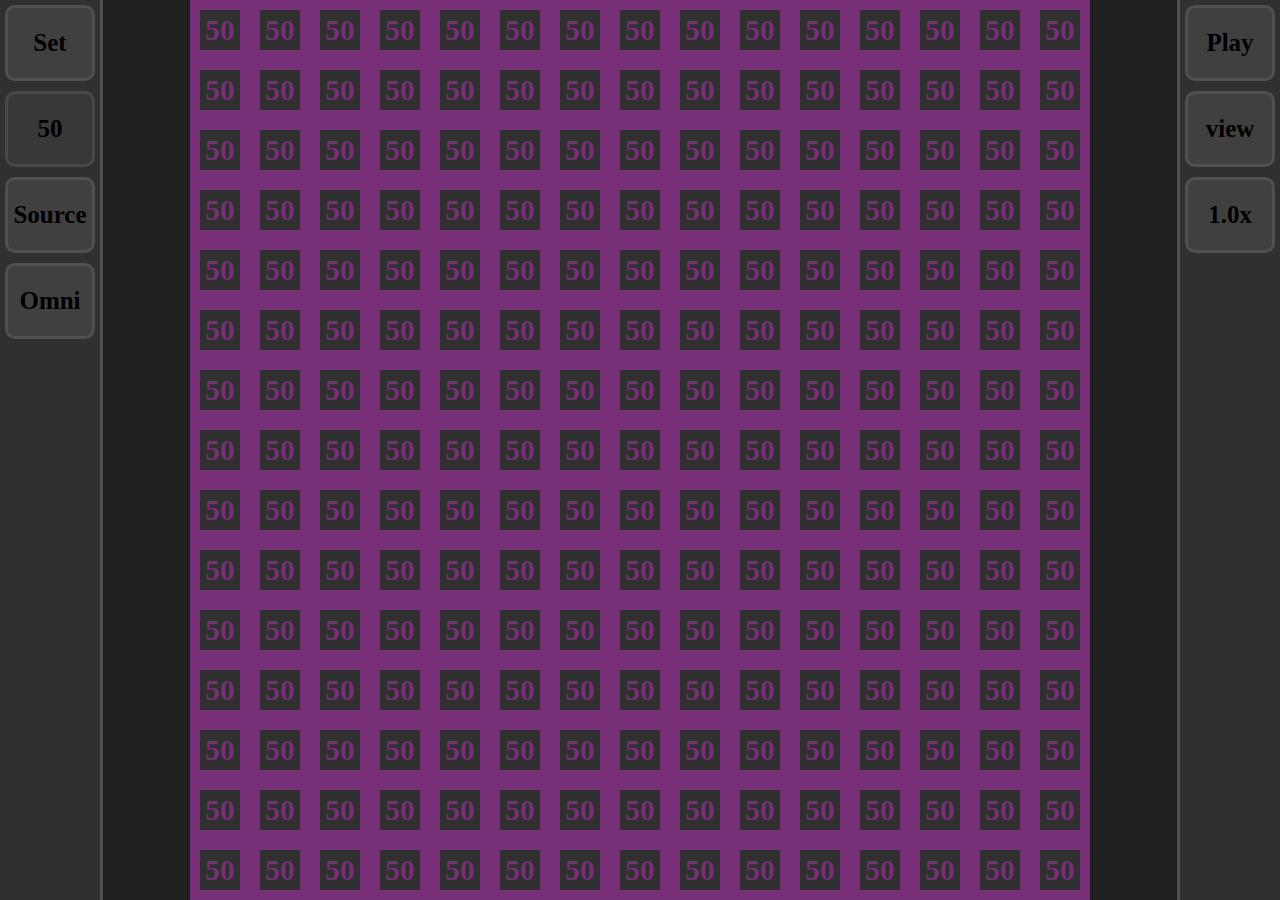
==== heatTransfer/index.html @ aa4876cb "tehetaha" ====
<!DOCTYPE html>
<html lang="en">
<head>
    <meta charset="UTF-8">
    <meta name="viewport" content="width=device-width, initial-scale=1.0">
    <title>conduction sim</title>
    <link rel="stylesheet" href="ht.css">
    <script defer src="ht.js"></script>
</head>
<body>

    <div id="center">
        <div id="grid">
        
        </div>
        
    </div>



    <div id="control_l" class="control" >
        <div id="set" onclick="set()"><p>Set</p></div>
        <div id="setTemp" onclick="setTemp()" onmouseover="setElement(id)" temp="50" heatCap="5"><p>50</p></div>
        <div id="source" onclick="source()"><p>Source</p></div>
        <div id="omni" onclick="setOmni()"><p>Omni</p></div>
    </div>


    <div id="control_r" class="control" >
        <div id="pause" onclick="pause()"><p>Play</p></div>
        <div id="view" onclick="view()"><p>view</p></div>
        <div id="setSpeed" onmouseover="setElement(id)" speed="1.0"><p>1.0x</p></div>
    </div>

</body>
</html>
---- heatTransfer/ht.css ----
body {
    background-color: #202020;
}

#center {
    position: fixed;
    display: flex;
    height: 100vh;
    width: 100vw;
    top: 0px;
    left: 0px;
    align-items: center;
    justify-content: center;
}

#grid {
    display: grid;
    grid-template-columns: repeat(15, minmax(0, 1fr));
    grid-template-rows: repeat(15, minmax(0, 1fr));
    margin: 0px;
    height: 100vh;
    width: 80vw;
}

.grid {
    border-style: solid;
    border-width: 10px;
    border-color: #505050;
    background-color: #303030;
    display: flex;
    align-items: center;
    justify-content: center;
    padding: 0px;
}

.grid p {
    font-size: 165%;
    margin: 0px;
    padding: 0px;
    user-select: none;
}

.control {
    position: fixed;
    display: flex;
    flex-direction: column;
    background-color: #303030;
    border-color: #505050;
    width: 100px;
    height: 100vh;
    top: 0px;
    margin: 0px;
}

.control div {
    background-color: #404040;
    border-style: solid;
    border-color: #505050;
    border-radius: 10px;
    margin: 5px;
    height: 70px;
    display: flex;
    justify-content: center;
    align-items: center;
}

.control p {
    user-select: none;
    font-size: 25px;
}

#control_l {
    left: 0px;
    border-right-style: solid;
}

#control_r {
    right: 0px;
    border-left-style: solid;
}

p {
    font-weight: bold;
    margin: 0px;
}
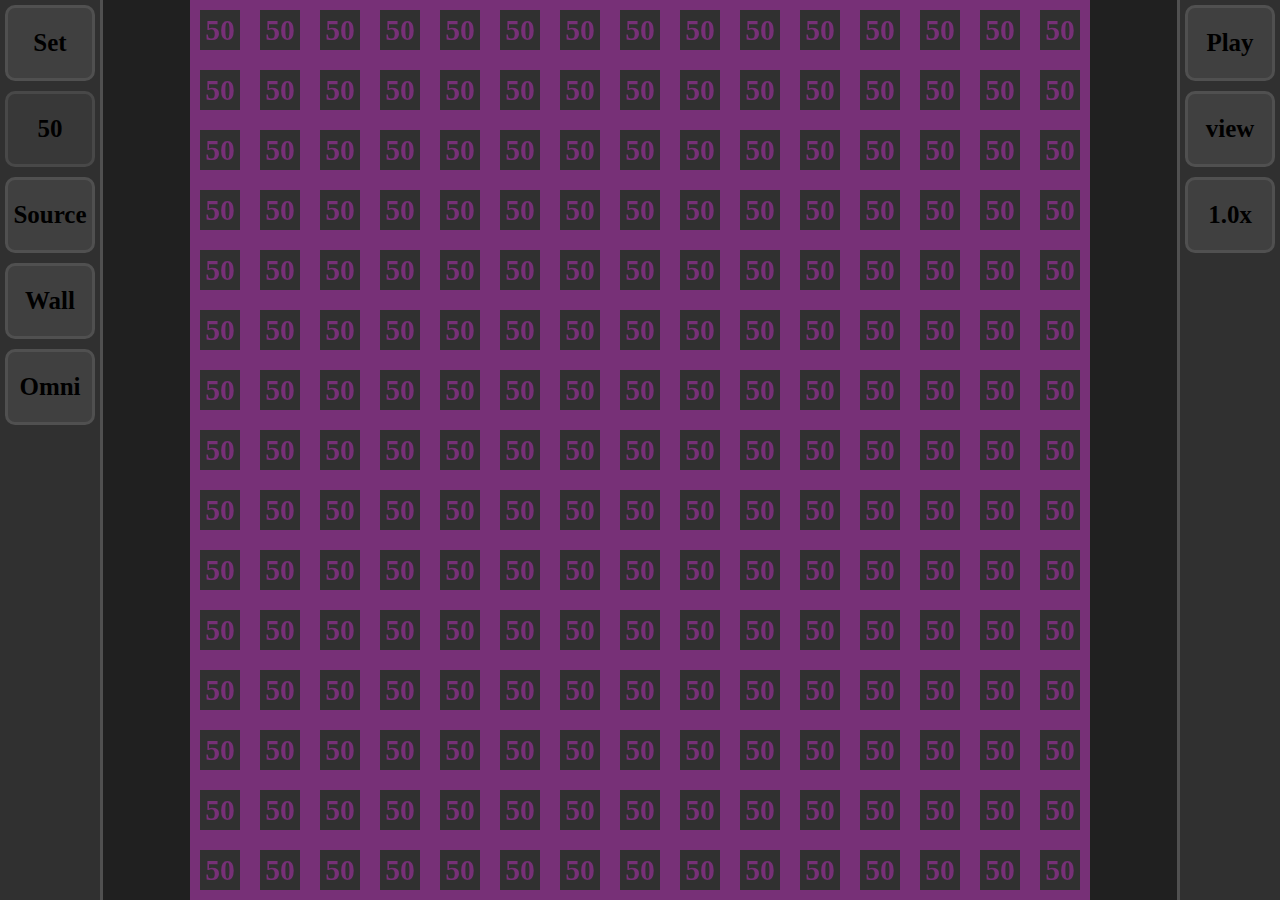
==== commit c74e60e5: "added walls" ====
--- a/heatTransfer/index.html
+++ b/heatTransfer/index.html
@@ -22,6 +22,7 @@
         <div id="set" onclick="set()"><p>Set</p></div>
         <div id="setTemp" onclick="setTemp()" onmouseover="setElement(id)" temp="50" heatCap="5"><p>50</p></div>
         <div id="source" onclick="source()"><p>Source</p></div>
+        <div id="wall" onclick="wall()"><p>Wall</p></div>
         <div id="omni" onclick="setOmni()"><p>Omni</p></div>
     </div>
 
